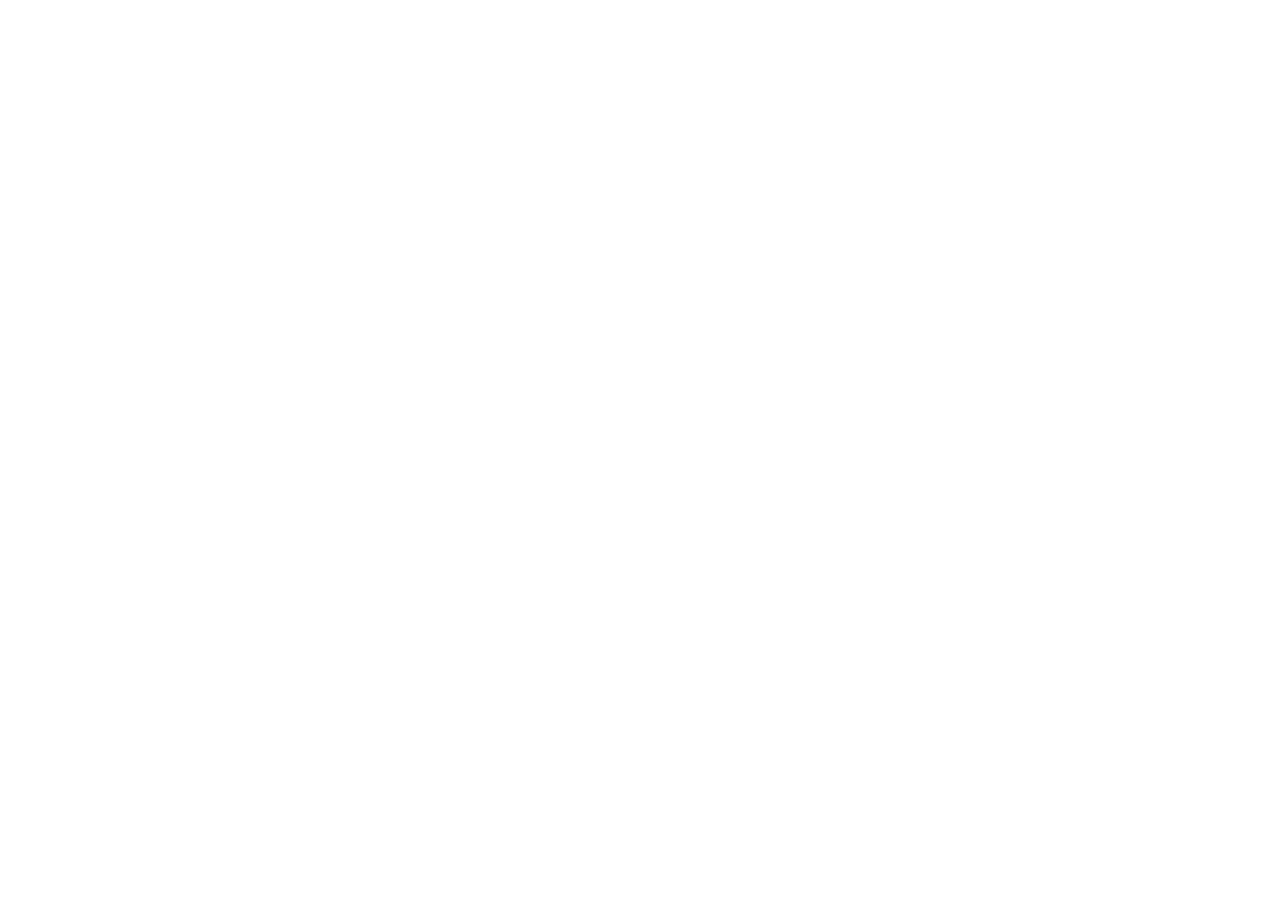
==== published/index.html @ 80c24fc9 "new" ====
<!DOCTYPE html>
<html lang="en">
<head>
  <meta charset="UTF-8">
  <meta name="viewport" content="width=device-width, initial-scale=1.0">
  <link rel="stylesheet" href="css/site.css">
  <title>Document</title>
</head>
<body>
  <script src="js/site.js"></script>
</body>
</html>
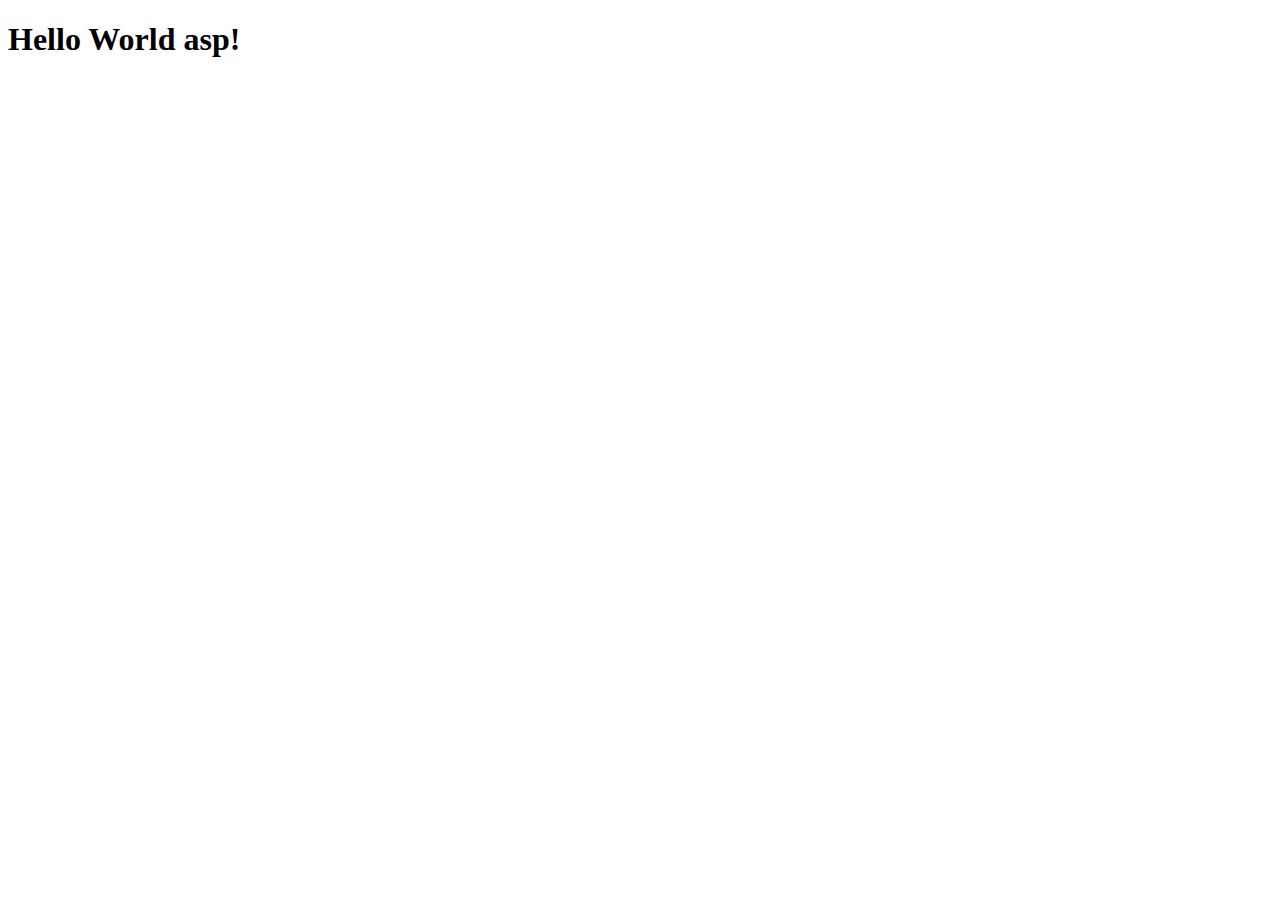
==== commit 5751aa42: "add" ====
--- a/published/index.html
+++ b/published/index.html
@@ -7,6 +7,8 @@
   <title>Document</title>
 </head>
 <body>
+
+  <h1>Hello World asp!</h1>
   <script src="js/site.js"></script>
 </body>
 </html>